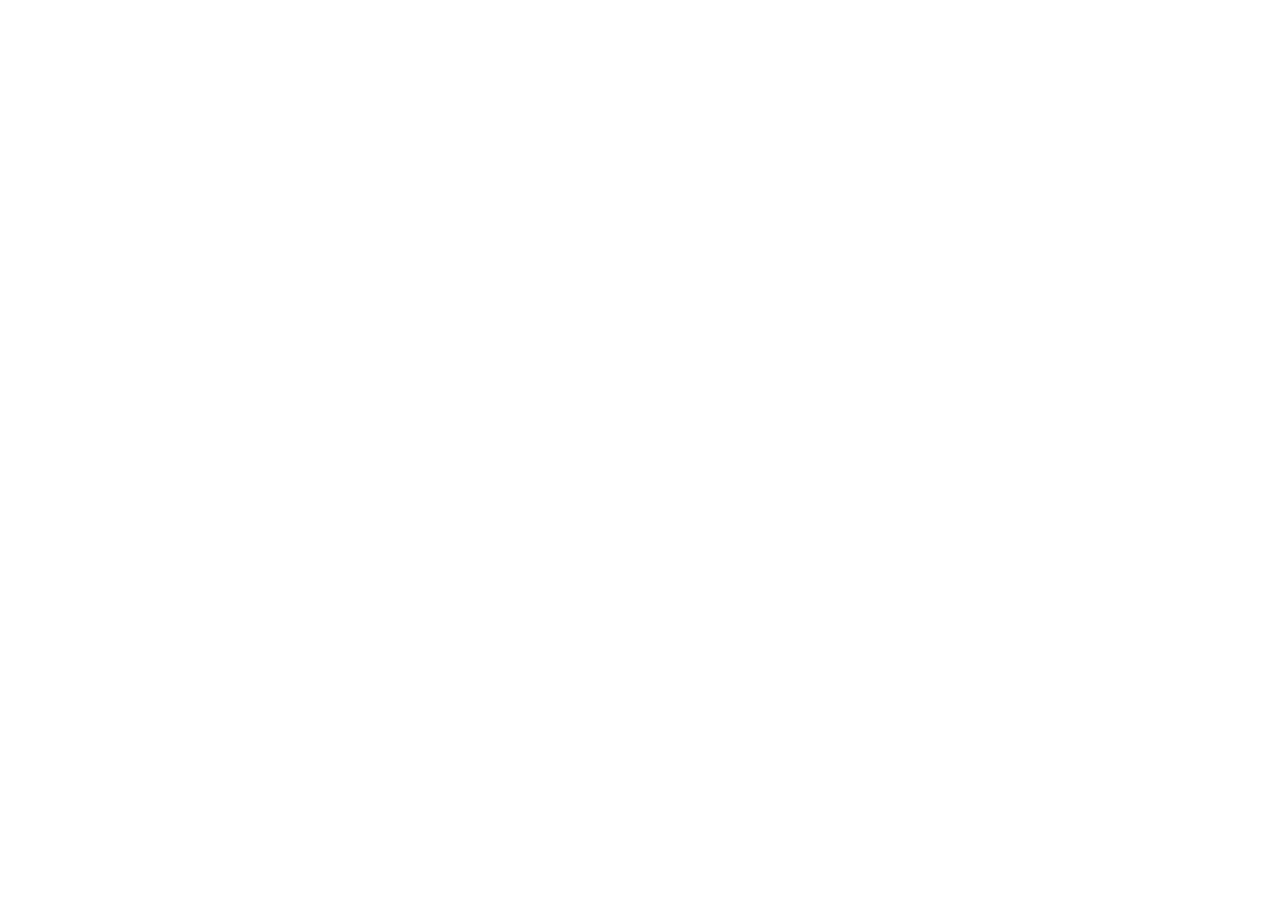
==== Expanding_Cards/index.html @ ded179b8 "25.10.06 Project 2 - Expanded Cards - 5 cards displaying image of choice" ====
<!DOCTYPE html>
<html lang="en">
    <head>
        <meta charset="UTF-8" />
        <meta name="viewport" content="width=device-width, initial-scale=1.0" />
        <link rel="stylesheet" href="style.css">
        <title>Expanding Cards</title>
    </head>
    <body>
        <div class="container">
            
            <div class="panel active" style="background-image: url('https://cdn.vetverified.com/articles/8c3d7e08474d6df18b0cd9590ba815ce1cdea4b2a7c7dd98c0706bc3dbed3e70.webp')">
                <h3>Tabby</h3>
            </div>

            <div class="panel" style="background-image: url('https://www.thesprucepets.com/thmb/Jb8qXk0EPDhkNTse7RNv8ZU1_iA=/1647x0/filters:no_upscale():strip_icc()/GettyImages-1334801547-4730b46c80794f1c928e8b15256ee662.jpg')">
                <h3>Korat</h3>
            </div>

            <div class="panel" style="background-image: url('https://images.happypet.care/breedFiles/cat/6534c31e0a90cd10a7de7a2b/galleryImages/large_file_1736427474324.webp')">
                <h3>Bombay</h3>
            </div>

            <div class="panel" style="background-image: url('https://www.fourpaws.com/-/media/Project/OneWeb/FourPaws/Images/articles/cat-corner/ragdoll-cat/header-cropped.jpg?h=388&iar=0&w=927&hash=DBF4B8DD14621B50A382F72C15494CF6')">
                <h3>Ragdoll</h3>
            </div>

            <div class="panel" style="background-image: url('https://purebredkitties.com/cdn/shop/articles/fascinating-history-munchkin-cats-evolution-unique-breed-cats-short.webp?v=1740284944')">
                <h3>Munchkin </h3>
            </div>
        </div>

        <script src="script.js"></script>
    </body>
</html>
---- Expanding_Cards/style.css ----
@import url('https://fonts.googleapis.com/css?family=Muli&display=swap');

* {
  box-sizing: border-box;
}

body {
  font-family: 'Muli', sans-serif;
  display: flex;
  align-items: center;
  justify-content: center;
  height: 100vh;
  overflow: hidden;
  margin: 0;
}

.container {
  display: flex;
  width: 90vw;
}

.panel {
  background-size: cover;
  background-position: center;
  background-repeat: no-repeat;
  height: 80vh;
  border-radius: 50px;
  color: #fff;
  cursor: pointer;
  flex: 0.5;
  margin: 10px;
  position: relative;
  -webkit-transition: all 700ms ease-in;
}

.panel h3 {
  font-size: 24px;
  position: absolute;
  bottom: 20px;
  left: 20px;
  margin: 0;
  opacity: 0;
}

.panel.active {
  flex: 5;
}

.panel.active h3 {
  opacity: 1;
  transition: opacity 0.3s ease-in 0.4s;
}

@media (max-width: 480px) {
  .container {
    width: 100vw;
  }

  .panel:nth-of-type(4),
  .panel:nth-of-type(5) {
    display: none;
  }
}
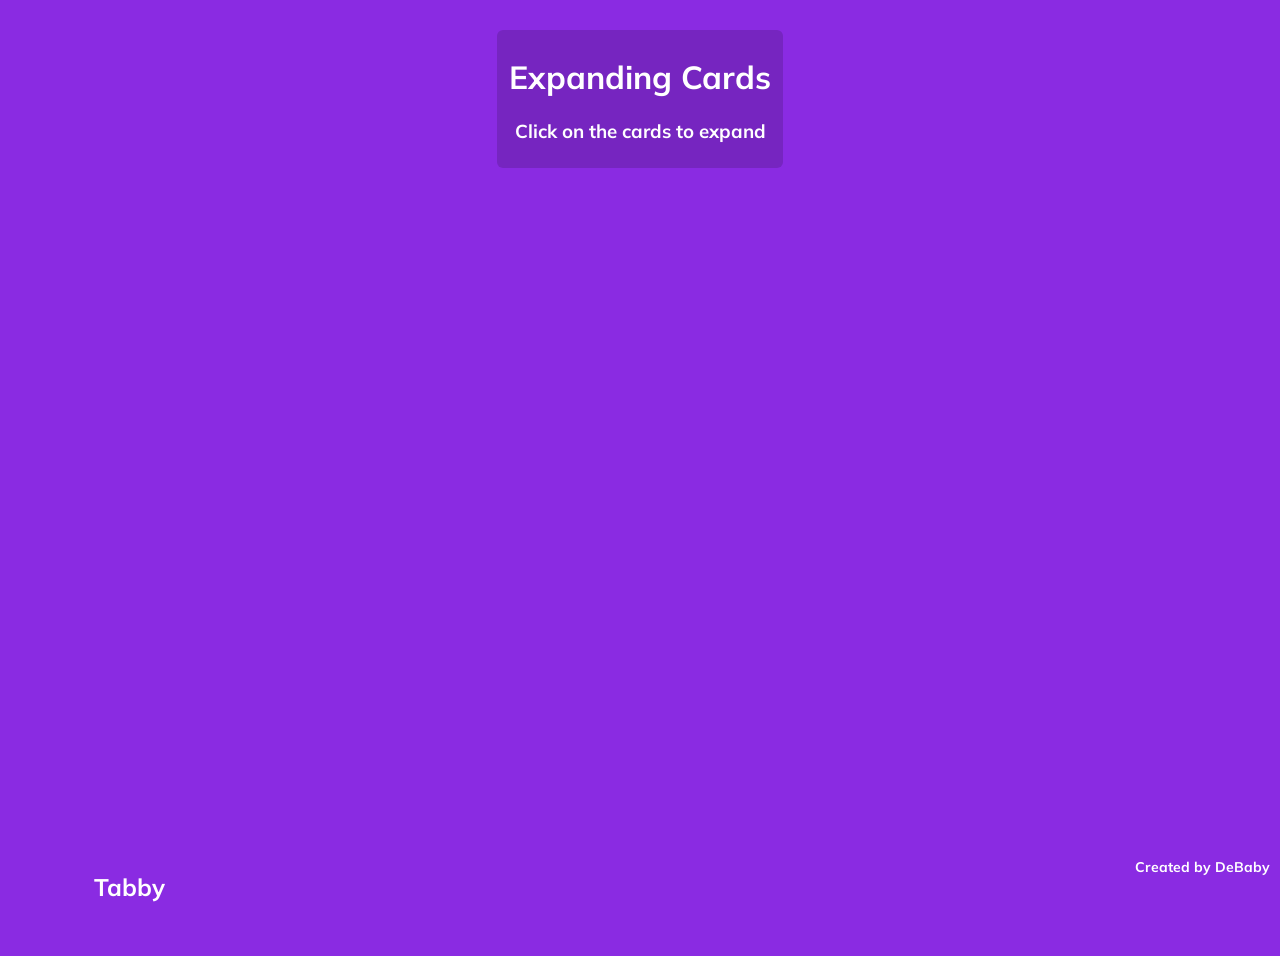
==== commit d1b678d9: "25.10.06 Personalization - Added comments - Adjusted html, css, and js" ====
--- a/Expanding_Cards/index.html
+++ b/Expanding_Cards/index.html
@@ -3,33 +3,45 @@
     <head>
         <meta charset="UTF-8" />
         <meta name="viewport" content="width=device-width, initial-scale=1.0" />
+        <!-- Import CSS -->
         <link rel="stylesheet" href="style.css">
         <title>Expanding Cards</title>
     </head>
     <body>
+        <div class="title">
+            <h1>Expanding Cards</h1>
+            <h3>Click on the cards to expand</h3>
+        </div>
+
+        <!-- Container to manage panels -->
         <div class="container">
-            
+            <!-- Tabby Section -->
             <div class="panel active" style="background-image: url('https://cdn.vetverified.com/articles/8c3d7e08474d6df18b0cd9590ba815ce1cdea4b2a7c7dd98c0706bc3dbed3e70.webp')">
                 <h3>Tabby</h3>
             </div>
-
+            <!-- Korat Section -->
             <div class="panel" style="background-image: url('https://www.thesprucepets.com/thmb/Jb8qXk0EPDhkNTse7RNv8ZU1_iA=/1647x0/filters:no_upscale():strip_icc()/GettyImages-1334801547-4730b46c80794f1c928e8b15256ee662.jpg')">
                 <h3>Korat</h3>
             </div>
-
+            <!-- Bombay Section -->
             <div class="panel" style="background-image: url('https://images.happypet.care/breedFiles/cat/6534c31e0a90cd10a7de7a2b/galleryImages/large_file_1736427474324.webp')">
                 <h3>Bombay</h3>
             </div>
-
+            <!-- Ragdoll Section -->
             <div class="panel" style="background-image: url('https://www.fourpaws.com/-/media/Project/OneWeb/FourPaws/Images/articles/cat-corner/ragdoll-cat/header-cropped.jpg?h=388&iar=0&w=927&hash=DBF4B8DD14621B50A382F72C15494CF6')">
                 <h3>Ragdoll</h3>
             </div>
-
+            <!-- Munchkin Section -->
             <div class="panel" style="background-image: url('https://purebredkitties.com/cdn/shop/articles/fascinating-history-munchkin-cats-evolution-unique-breed-cats-short.webp?v=1740284944')">
                 <h3>Munchkin </h3>
             </div>
         </div>
 
+        <div class="credit">
+            <p>Created by DeBaby</p>
+        </div>
+
+        <!-- Import JS -->
         <script src="script.js"></script>
     </body>
 </html>
--- a/Expanding_Cards/style.css
+++ b/Expanding_Cards/style.css
@@ -1,24 +1,46 @@
+/* Import Google Font */
 @import url('https://fonts.googleapis.com/css?family=Muli&display=swap');
 
 * {
   box-sizing: border-box;
 }
 
+/* Basic Reset */
 body {
   font-family: 'Muli', sans-serif;
+  flex-direction: column;
   display: flex;
   align-items: center;
-  justify-content: center;
-  height: 100vh;
-  overflow: hidden;
+  justify-content: flex-start;
+  min-height: 100vh;
+  overflow-y: auto;
   margin: 0;
+  padding-top: 10px;
+  background-color: blueviolet;
 }
 
+/* Title styling */
+.title {
+  position: relative; 
+  top: 0;
+  text-align: center;
+  color: white;
+  z-index: 10;
+  padding: 6px 12px;
+  background: rgba(0, 0, 0, 0.15);
+  border-radius: 6px;
+  margin-top: 20px;
+}
+
+/* Container for the panels */
 .container {
   display: flex;
   width: 90vw;
+  max-width: 1400px;
+  margin: 24px auto; 
 }
 
+/* Each panel */
 .panel {
   background-size: cover;
   background-position: center;
@@ -30,9 +52,10 @@
   flex: 0.5;
   margin: 10px;
   position: relative;
-  -webkit-transition: all 700ms ease-in;
+  transition: all 700ms ease-in;
 }
 
+/* Panel headings */
 .panel h3 {
   font-size: 24px;
   position: absolute;
@@ -42,15 +65,18 @@
   opacity: 0;
 }
 
+/* Active panel */
 .panel.active {
   flex: 5;
 }
 
+/* Fade in the heading of the active panel */
 .panel.active h3 {
   opacity: 1;
   transition: opacity 0.3s ease-in 0.4s;
 }
 
+/* Responsive adjustments */
 @media (max-width: 480px) {
   .container {
     width: 100vw;
@@ -60,4 +86,14 @@
   .panel:nth-of-type(5) {
     display: none;
   }
+}
+
+/* Credit styling */
+.credit {
+  position: absolute;
+  bottom: 10px;
+  right: 10px;
+  color: white;
+  font-size: 14px;
+  font-weight: bolder;
 }
